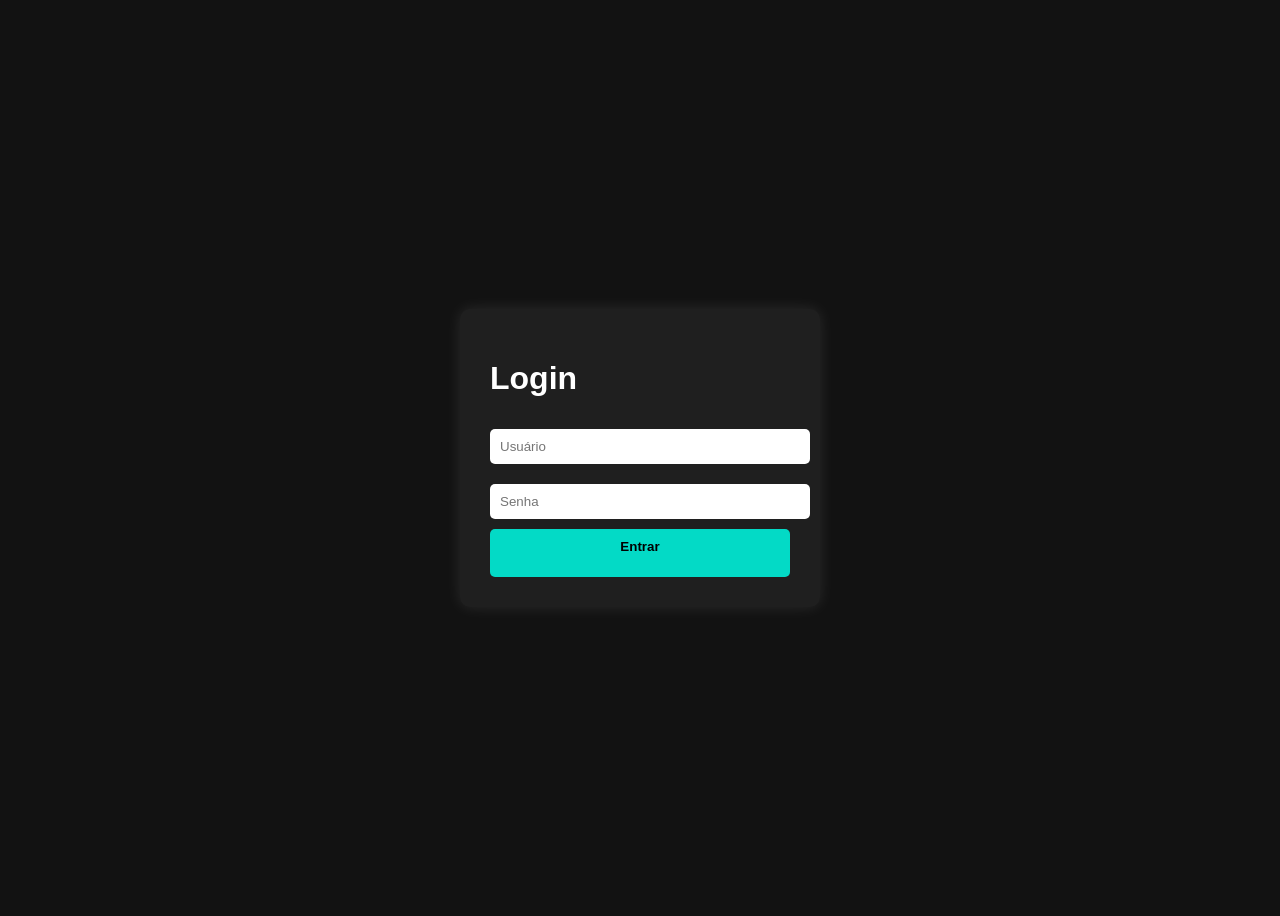
==== index.html @ 156bf344 "Primeiros documentos do projeto" ====
<!DOCTYPE html>
<html lang="pt-br">
<head>
<meta charset="UTF-8">

<meta name="viewport" content="width=device-width, initial-
scale=1.0">

<title>Tela de Login</title>
<link rel="stylesheet" href="style.css">
</head>
<body>
<div class="login-container">
<h1>Login</h1>
<form id="loginForm">
<input type="text" id="usuario" placeholder="Usuário">
<input type="password" id="senha" placeholder="Senha">
<button type="submit">Entrar
<p id="mensagem"></p>
</form>
</div>
<script src="script.js"></script>
</body>

</html>
---- style.css ----
body {
font-family: Arial, sans-serif;
background-color: #121212;
color: #fff;
display: flex;
justify-content: center;
align-items: center;
height: 100vh;
}
.login-container {
background-color: #1f1f1f;
padding: 30px;
border-radius: 10px;
box-shadow: 0 0 15px rgba(255, 255, 255, 0.1);
width: 300px;
}
.login-container input {
width: 100%;
margin: 10px 0;
padding: 10px;
border: none;
border-radius: 5px;
}
button {
width: 100%;
padding: 10px;
background-color: #03dac6;
color: #000;
border: none;
border-radius: 5px;
font-weight: bold;
cursor: pointer;
}
button:hover {
background-color: #00bfa5;
}
#mensagem {
margin-top: 10px;
color: #ff5252;
font-weight: bold;
}
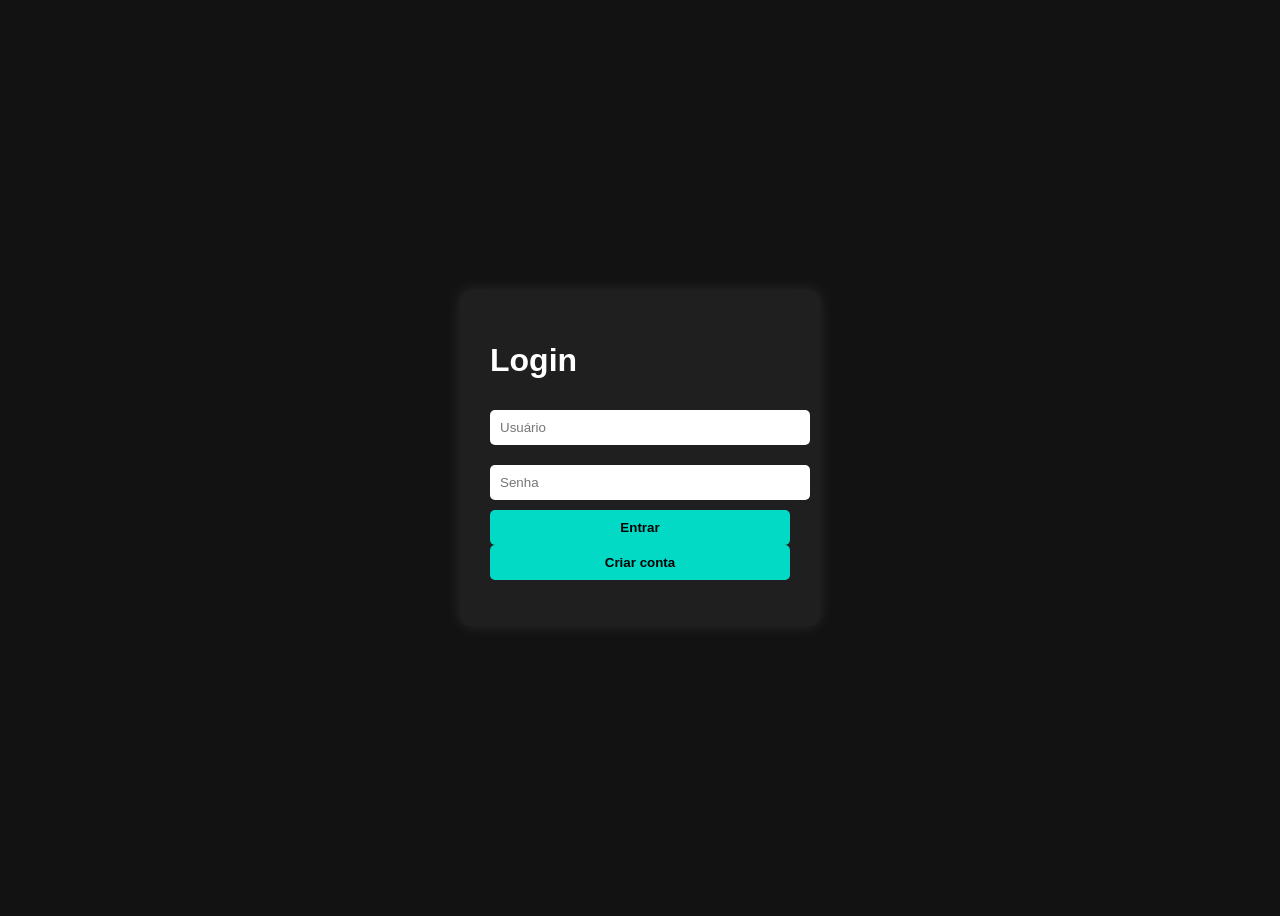
==== commit 7055f88a: "Erros corrigidos" ====
--- a/index.html
+++ b/index.html
@@ -3,23 +3,35 @@
 <head>
 <meta charset="UTF-8">
 
-<meta name="viewport" content="width=device-width, initial-
-scale=1.0">
+<meta name="viewport" content="width=device-width, initial-scale=1.0">
 
 <title>Tela de Login</title>
 <link rel="stylesheet" href="style.css">
 </head>
+
 <body>
+
 <div class="login-container">
-<h1>Login</h1>
-<form id="loginForm">
-<input type="text" id="usuario" placeholder="Usuário">
-<input type="password" id="senha" placeholder="Senha">
-<button type="submit">Entrar
-<p id="mensagem"></p>
-</form>
+    <h1>Login</h1>
+
+    <form id="loginForm">
+        <input type="text" id="usuario" placeholder="Usuário">
+        <input type="password" id="senha" placeholder="Senha">
+
+        <button type="submit">Entrar</button>
+
+        <!-- BOTÃO PARA CADASTRO -->
+        <a href="cadastro.html">
+            <button type="button" class="btn-cadastro">
+                Criar conta
+            </button>
+        </a>
+
+        <p id="mensagem"></p>
+    </form>
 </div>
+
 <script src="script.js"></script>
+
 </body>
-
 </html>
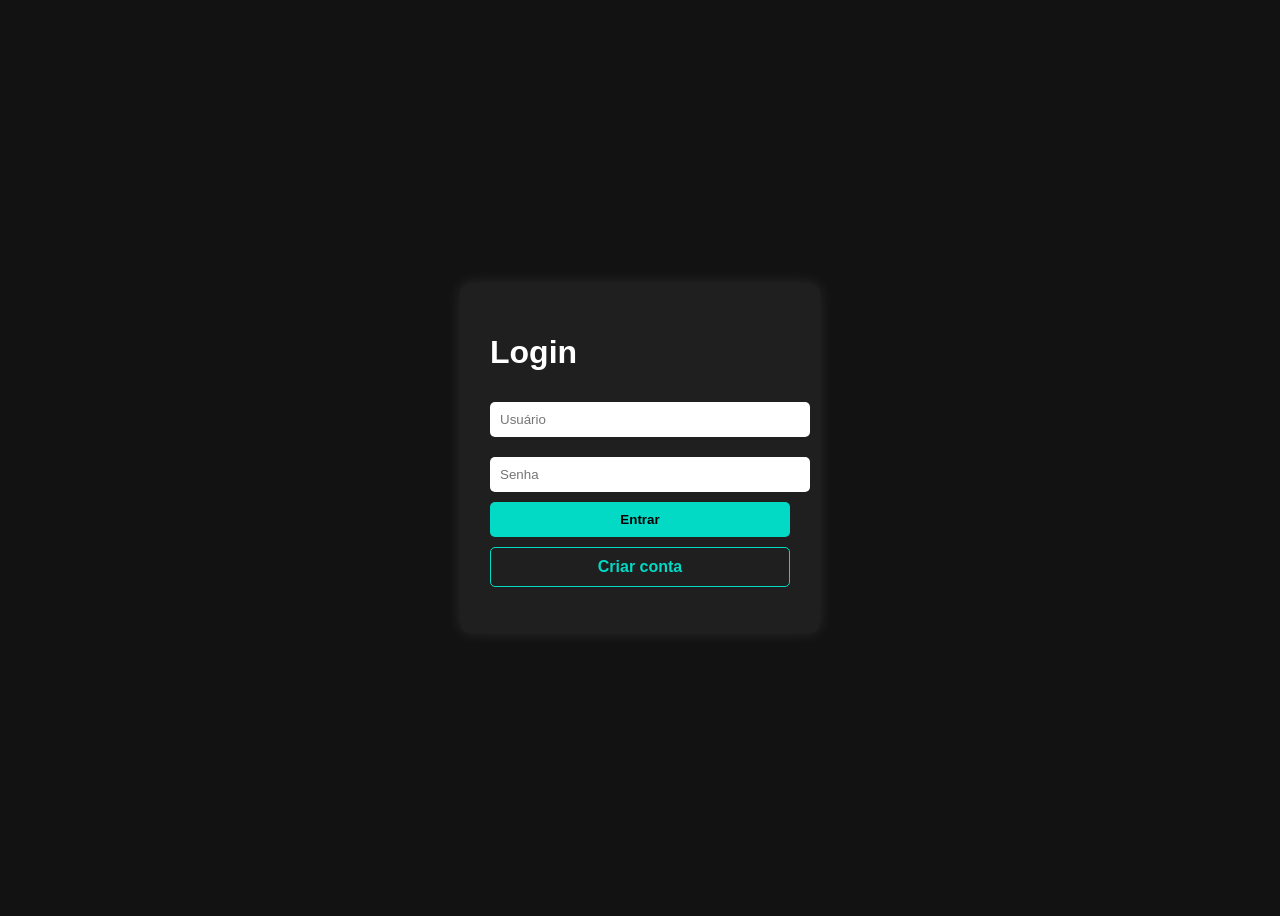
==== commit e563f089: "Conexão finalizada. possibilidade de alterão entre paginas de  login/cadastro/dashboard." ====
--- a/index.html
+++ b/index.html
@@ -19,13 +19,8 @@
         <input type="password" id="senha" placeholder="Senha">
 
         <button type="submit">Entrar</button>
-
-        <!-- BOTÃO PARA CADASTRO -->
-        <a href="cadastro.html">
-            <button type="button" class="btn-cadastro">
-                Criar conta
-            </button>
-        </a>
+        
+        <a href="cadastro.html" class="btn-cadastro">Criar conta</a>
 
         <p id="mensagem"></p>
     </form>
--- a/style.css
+++ b/style.css
@@ -34,6 +34,23 @@
 button:hover {
 background-color: #00bfa5;
 }
+.btn-cadastro {
+    display: block;
+    text-align: center;
+    margin-top: 10px;
+    padding: 10px;
+    background-color: transparent;
+    color: #03dac6;
+    border: 1px solid #03dac6;
+    border-radius: 5px;
+    text-decoration: none;
+    font-weight: bold;
+}
+
+.btn-cadastro:hover {
+    background-color: #03dac6;
+    color: #000;
+}
 #mensagem {
 margin-top: 10px;
 color: #ff5252;
